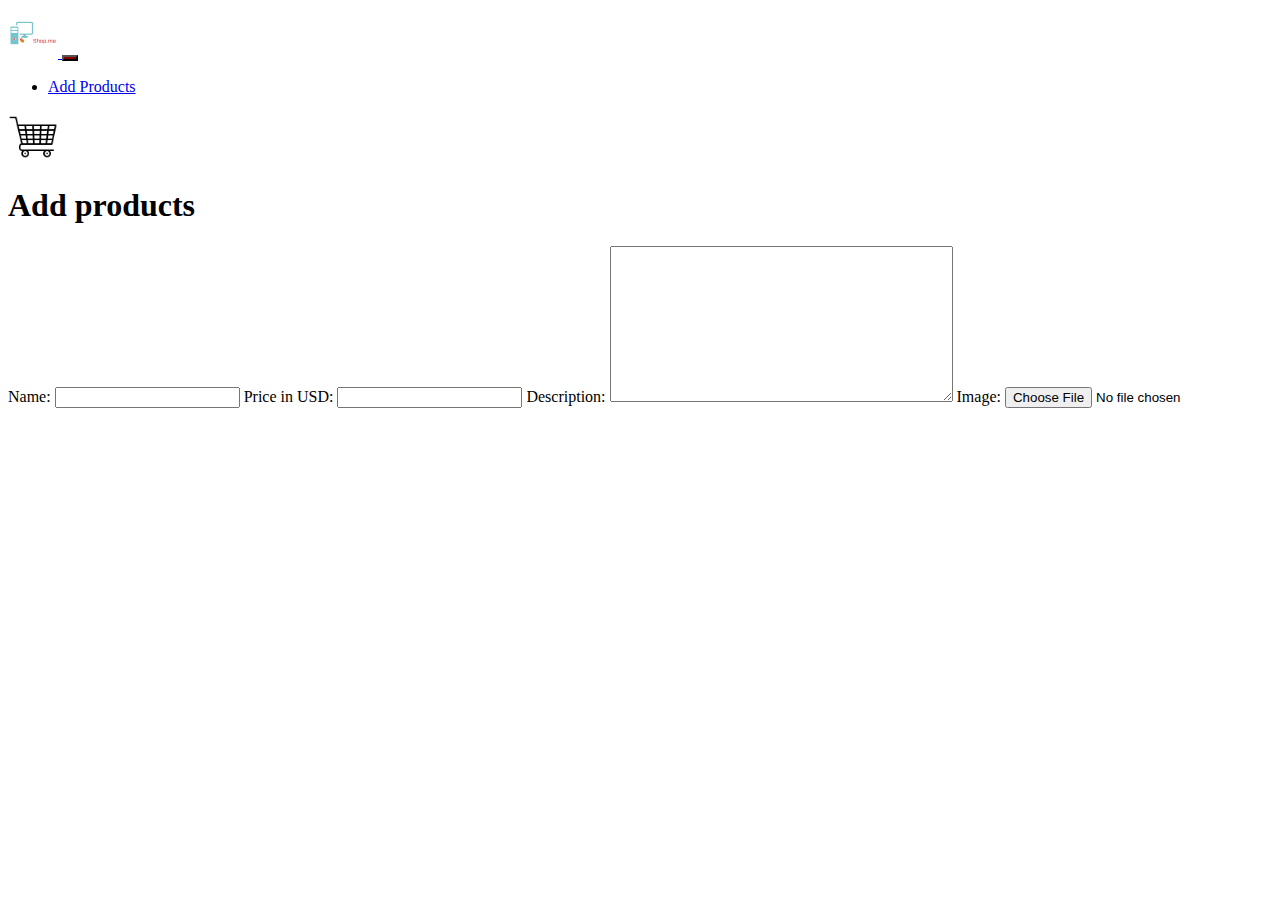
==== add.html @ c3bf2ba3 "Added product upload" ====
<!DOCTYPE html>
<html lang="en">

<head>
    <meta charset="UTF-8">
    <meta name="viewport" content="width=device-width, initial-scale=1.0">
    <title>Shop.me</title>
    <link rel="stylesheet" href="css/productStyle.css">
    <link rel="stylesheet" href="https://cdn.jsdelivr.net/npm/bootstrap@4.5.3/dist/css/bootstrap.min.css" integrity="sha384-TX8t27EcRE3e/ihU7zmQxVncDAy5uIKz4rEkgIXeMed4M0jlfIDPvg6uqKI2xXr2" crossorigin="anonymous">
</head>

<body>

    <!--Navbar-->
    <nav class="navbar navbar-expand-lg bg-dark navbar-dark bg-dark sticky-top">
        <!--Logo-->
        <a class="navbar-brand" href="index.php">
            <img id="logo" class="logo" src="img/logo.png" alt="Logo">
        </a>
        <button class="navbar-toggler" type="button" data-toggle="collapse" data-target="#navbarSupportedContent" aria-controls="navbarSupportedContent" aria-expanded="false" aria-label="Toggle navigation">
            <span class="navbar-toggler-icon"></span>
        </button>
        <div class="collapse navbar-collapse" id="navbarSupportedContent">
            <ul class="navbar-nav mr-auto">
                <!--Links-->
                <li class="nav-item">
                    <a class="nav-link" href="add.php">Add Products</a>
                </li>
            </ul>
            <a class="form-inline my-2 my-lg-0" href="cart.php">
                <img id="logoCart" class="logo" src="img/cart.png" alt="Cart Logo">
            </a>
        </div>

    </nav>

    <h1>Add products</h1>

    <form action="add.php">
        <label>Name:</label>
        <input id="name" type="text">
        <label>Price in USD:</label>
        <input id="price" type="text">
        <label>Description:</label>
        <textarea name="description" id="description" rows="10" cols="40"></textarea>
        <label>Image:</label>
        <input type="file" name="fileToUpload" id="fileToUpload" accept="image/x-png,image/gif,image/jpeg">
    </form>
    </div>
    <script src="https://code.jquery.com/jquery-3.2.1.slim.min.js " integrity="sha384-KJ3o2DKtIkvYIK3UENzmM7KCkRr/rE9/Qpg6aAZGJwFDMVNA/GpGFF93hXpG5KkN " crossorigin="anonymous "></script>
    <script src="https://cdnjs.cloudflare.com/ajax/libs/popper.js/1.12.9/umd/popper.min.js " integrity="sha384-ApNbgh9B+Y1QKtv3Rn7W3mgPxhU9K/ScQsAP7hUibX39j7fakFPskvXusvfa0b4Q " crossorigin="anonymous "></script>
    <script src="https://maxcdn.bootstrapcdn.com/bootstrap/4.0.0/js/bootstrap.min.js " integrity="sha384-JZR6Spejh4U02d8jOt6vLEHfe/JQGiRRSQQxSfFWpi1MquVdAyjUar5+76PVCmYl " crossorigin="anonymous "></script>
</body>
---- css/productStyle.css ----
#logo {
    width: 50px;
    height: 50px;
}

#logoCart {
    width: 50px;
    height: 50px;
}

button {
    background-color: #880101;
    color: white;
}
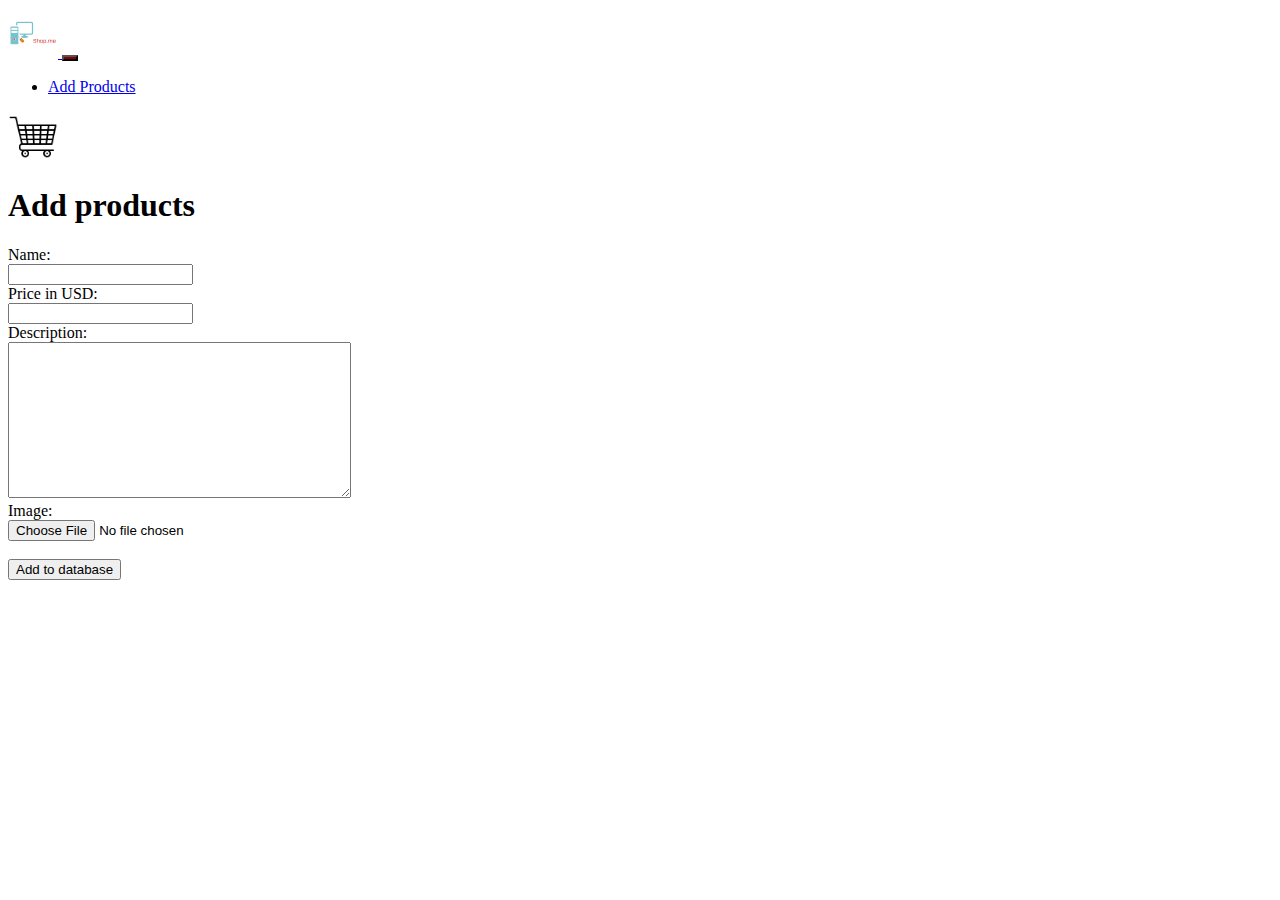
==== commit dbfea1b7: "add" ====
--- a/add.html
+++ b/add.html
@@ -24,7 +24,7 @@
             <ul class="navbar-nav mr-auto">
                 <!--Links-->
                 <li class="nav-item">
-                    <a class="nav-link" href="add.php">Add Products</a>
+                    <a class="nav-link" href="add.html">Add Products</a>
                 </li>
             </ul>
             <a class="form-inline my-2 my-lg-0" href="cart.php">
@@ -38,13 +38,23 @@
 
     <form action="add.php">
         <label>Name:</label>
-        <input id="name" type="text">
+        <br>
+        <input id="name" name="name" type="text">
+        <br>
         <label>Price in USD:</label>
-        <input id="price" type="text">
+        <br>
+        <input id="price" name="price" type="text">
+        <br>
         <label>Description:</label>
+        <br>
         <textarea name="description" id="description" rows="10" cols="40"></textarea>
+        <br>
         <label>Image:</label>
+        <br>
         <input type="file" name="fileToUpload" id="fileToUpload" accept="image/x-png,image/gif,image/jpeg">
+        <br>
+        <br>
+        <input type="submit" value="Add to database">
     </form>
     </div>
     <script src="https://code.jquery.com/jquery-3.2.1.slim.min.js " integrity="sha384-KJ3o2DKtIkvYIK3UENzmM7KCkRr/rE9/Qpg6aAZGJwFDMVNA/GpGFF93hXpG5KkN " crossorigin="anonymous "></script>
